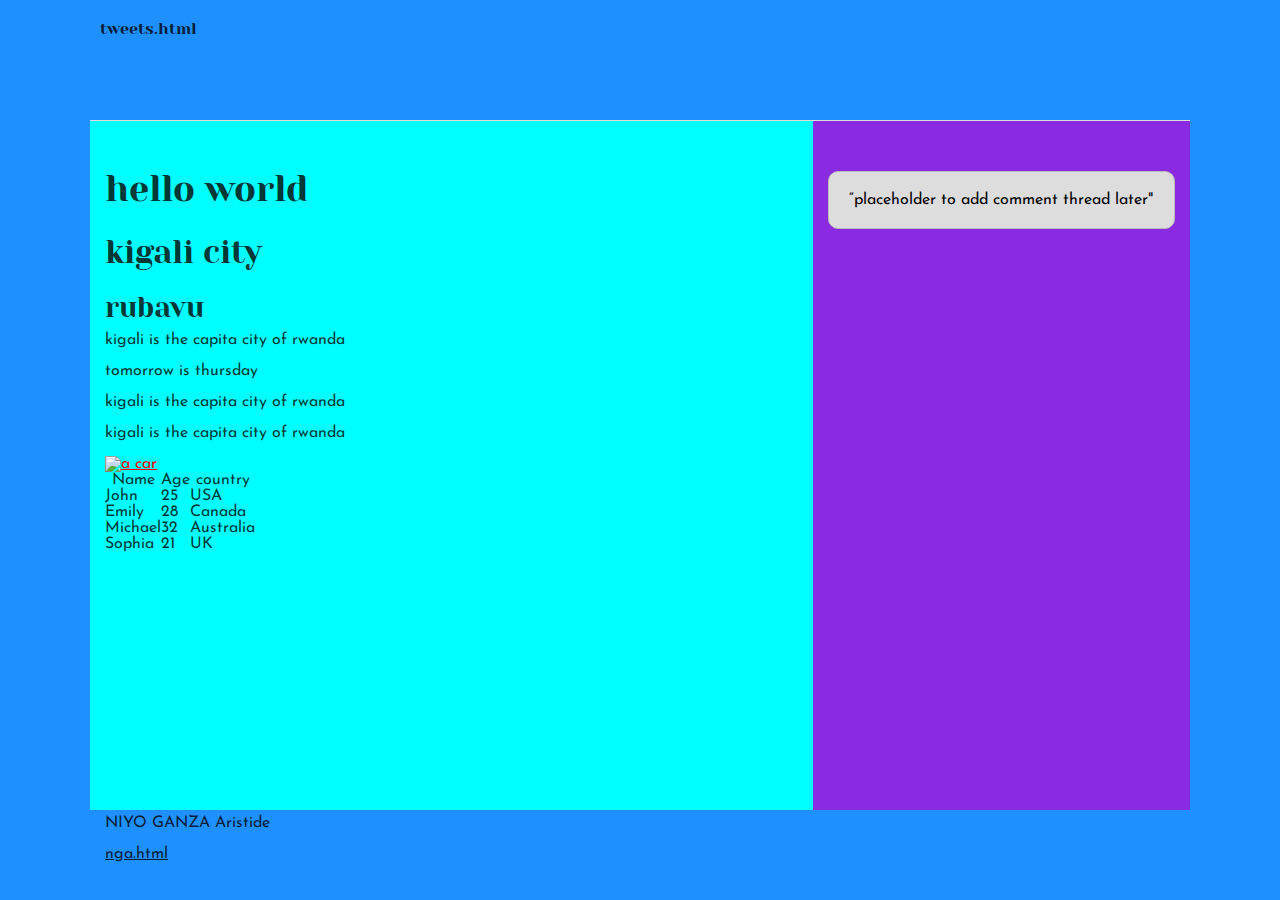
==== css_basic/index.html @ f749bc6b "added foles" ====
<!DOCTYPE html>
<html lang="en">
<style>
  table,
  th,
  td {
    border: 1.5px solid rgb(200, 200, 200);
    border-collapse: collapse;
  }
</style>

<head>
  <meta charset="UTF-8">
  <title>hello world</title>
  <link href="base.css" rel="stylesheet">
  <link href="styles.css" rel="stylesheet">
</head>

<body>
  <header>
    <ul>
      <li><a href="tweets.html" target="_blank">tweets.html</a></li>
    </ul>
  </header>
  <main>
    <article>
      <h1>hello world</h1>
      <h2>kigali city</h2>
      <h3>rubavu</h3>
      <p>kigali is the capita city of rwanda</p>
      <p>tomorrow is thursday</p>
      <p>kigali is the capita city of rwanda</p>
      <p>kigali is the capita city of rwanda</p>
      <a href="https://www.w3schools.com/" target="_blank"><img src="../desktop/NGA/nga.JPG" alt="a car"></a>
      <table style="width:20%">
        <tr>
          <th>Name</th>
          <th>Age</th>
          <th>country</th>
        </tr>
        <tr>
          <td>John</td>
          <td>25</td>
          <td>USA</td>
        </tr>
        <tr>
          <td>Emily</td>
          <td>28</td>
          <td>Canada</td>
        </tr>
        <tr>
          <td>Michael</td>
          <td>32</td>
          <td>Australia</td>
        </tr>
        <tr>
          <td>Sophia</td>
          <td>21</td>
          <td>UK</td>
        </tr>
      </table>
    </article>
    <aside>
      <p>“placeholder to add comment
        thread later"</p>
    </aside>
  </main>
  <footer>
    <p>NIYO GANZA Aristide</p>
    <p><a href="nga.html" target="_parent">nga.html</a></p>
  </footer>
</body>

</html>
---- css_basic/base.css ----
/* Importing webfonts */
    /* (If you're learning CSS, you should disregard that) */

    @import url(https://fonts.googleapis.com/css?family=Yeseva+One);
    @import url(https://fonts.googleapis.com/css?family=Josefin+Sans:400,700,700italic,400italic);


    /* CSS reset rules */

    html,
    body {
      height: 100%;
      min-height: 100%;
    }

    html,
    body,
    div,
    span,
    applet,
    object,
    iframe,
    h1,
    h2,
    h3,
    h4,
    h5,
    h6,
    p,
    blockquote,
    pre,
    a,
    abbr,
    acronym,
    address,
    big,
    cite,
    code,
    del,
    dfn,
    img,
    ins,
    kbd,
    q,
    s,
    samp,
    small,
    strike,
    sub,
    sup,
    tt,
    var,
    b,
    u,
    i,
    center,
    dl,
    dt,
    dd,
    fieldset,
    form,
    label,
    legend,
    table,
    caption,
    tbody,
    tfoot,
    thead,
    tr,
    th,
    td,
    article,
    aside,
    canvas,
    details,
    embed,
    figure,
    figcaption,
    footer,
    header,
    hgroup,
    menu,
    nav,
    output,
    ruby,
    section,
    summary,
    time,
    mark,
    audio,
    video {
      margin: 0;
      padding: 0;
      border: 0;
      font-size: 100%;
      font: inherit;
      vertical-align: baseline;
    }

    /* HTML5 display-role reset for older browsers */
    article,
    aside,
    details,
    figcaption,
    figure,
    footer,
    header,
    hgroup,
    menu,
    nav,
    section {
      display: block;
    }

    body {
      line-height: 1;
    }

    blockquote,
    q {
      quotes: none;
    }

    blockquote:before,
    blockquote:after,
    q:before,
    q:after {
      content: '';
      content: none;
    }

    table {
      border-collapse: collapse;
      border-spacing: 0;
    }


    /* Fonts and colors */

    body {
      font-family: 'Josefin Sans', serif;
      color: rgba(0, 0, 0, 0.8);
    }

    h1,
    h2,
    h3,
    h4,
    h5,
    h6,
    header {
      font-family: 'Yeseva One', sans-serif;
    }

    article {}

    header {
      border-bottom: 1px solid rgb(221, 221, 221);
      transition: border-bottom-color 1s ease;
    }

    header a {
      color: rgba(0, 0, 0, 0.8);
    }

    aside {
      background: #FAFAFA;
    }

    aside p {
      border: 1px solid #bbb;
      background: #ddd;
      color: black;
    }

    footer a {
      color: rgba(0, 0, 0, 0.8);
    }

    a {
      color: #F80002;
    }


    /* Positioning and margins */

    @media (min-width: 1100px) {
      body {
        width: 1100px;
        margin: 0 auto;
      }
    }

    article {
      padding: 50px 15px;
    }

    article>*:first-child {
      margin-top: 0;
    }

    aside {
      padding: 50px 15px;
    }

    header .right {
      float: right;
      margin: 0 10px 15px;
    }


    /* Header */
    header {
      padding: 20px 0;
      height: 80px;
    }

    header ul {
      list-style: none;
      margin: 0;
      padding: 0;
    }

    header li {
      display: inline;
      vertical-align: middle;
    }

    header li:first-child {
      margin: 0;
    }

    header li a {
      margin: 0 10px;
    }

    header li.logo {
      font-size: 36px;
    }

    header a {
      text-decoration: none;
    }


    /* Aside */

    aside p {
      border-radius: 10px;
      padding: 20px 20px;
    }


    /* Footer */

    footer {
      padding: 5px 15px;
      height: 80px;
    }


    /* Text styles and margins */

    p {
      margin-bottom: 15px;
    }

    h1 {
      font-size: 36px;
      margin: 40px 0 20px;
    }

    h2 {
      font-size: 32px;
      margin: 30px 0 15px;
    }

    h3 {
      font-size: 28px;
      margin: 25px 0 10px;
    }

    h4 {
      font-size: 20px;
      font-weight: bold;
      margin: 20px 0 10px;
    }

    h5 {
      font-size: 18px;
      font-weight: bold;
      margin: 15px 0 10px;
    }

    h6 {
      font-weight: bold;
      margin: 5px 0;
    }

    @media (max-width: 800px) {
      body.works_on_smartphone {
        display: block;
      }

      body.works_on_smartphone main {
        display: block;
      }

      header .right {
        float: none;
      }
    }
---- css_basic/styles.css ----
body {
    display: flex;
    flex-direction: column;
    background-color: DodgerBlue;
}

main {
    display: flex;
    flex-direction: row;
    flex: auto;
    background-color: rgb(90, 36, 36);
}

article {
    overflow-y: auto;
    background-color: aqua;
    flex: 2
}

aside {
    overflow-y: auto;
    background-color: blueviolet;
    flex: 1
}
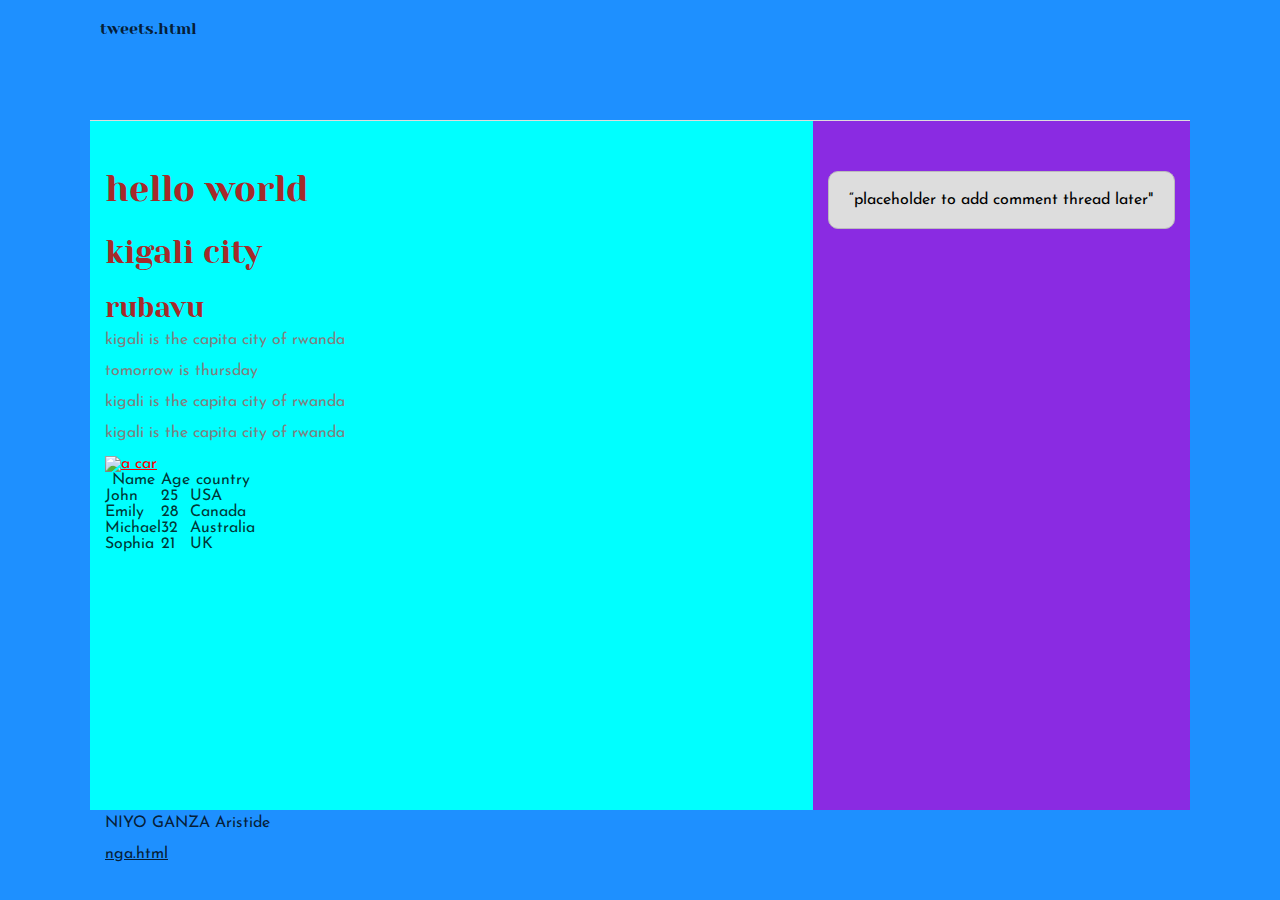
==== commit 735d1b38: "added some style" ====
--- a/css_basic/index.html
+++ b/css_basic/index.html
@@ -12,11 +12,12 @@
 <head>
   <meta charset="UTF-8">
   <title>hello world</title>
+  <meta name="viewport" content="width=device-width, initial-scale=1.0">
   <link href="base.css" rel="stylesheet">
   <link href="styles.css" rel="stylesheet">
 </head>
 
-<body>
+<body  class="works_on_smartphone">
   <header>
     <ul>
       <li><a href="tweets.html" target="_blank">tweets.html</a></li>
@@ -24,13 +25,13 @@
   </header>
   <main>
     <article>
-      <h1>hello world</h1>
-      <h2>kigali city</h2>
-      <h3>rubavu</h3>
-      <p>kigali is the capita city of rwanda</p>
-      <p>tomorrow is thursday</p>
-      <p>kigali is the capita city of rwanda</p>
-      <p>kigali is the capita city of rwanda</p>
+      <h1 style="color: brown;">hello world</h1>
+      <h2 style="color: brown;">kigali city</h2>
+      <h3 style="color: brown;">rubavu</h3>
+      <p style="color: gray;">kigali is the capita city of rwanda</p>
+      <p style="color: gray;">tomorrow is thursday</p>
+      <p style="color: gray;">kigali is the capita city of rwanda</p>
+      <p style="color: gray;">kigali is the capita city of rwanda</p>
       <a href="https://www.w3schools.com/" target="_blank"><img src="../desktop/NGA/nga.JPG" alt="a car"></a>
       <table style="width:20%">
         <tr>
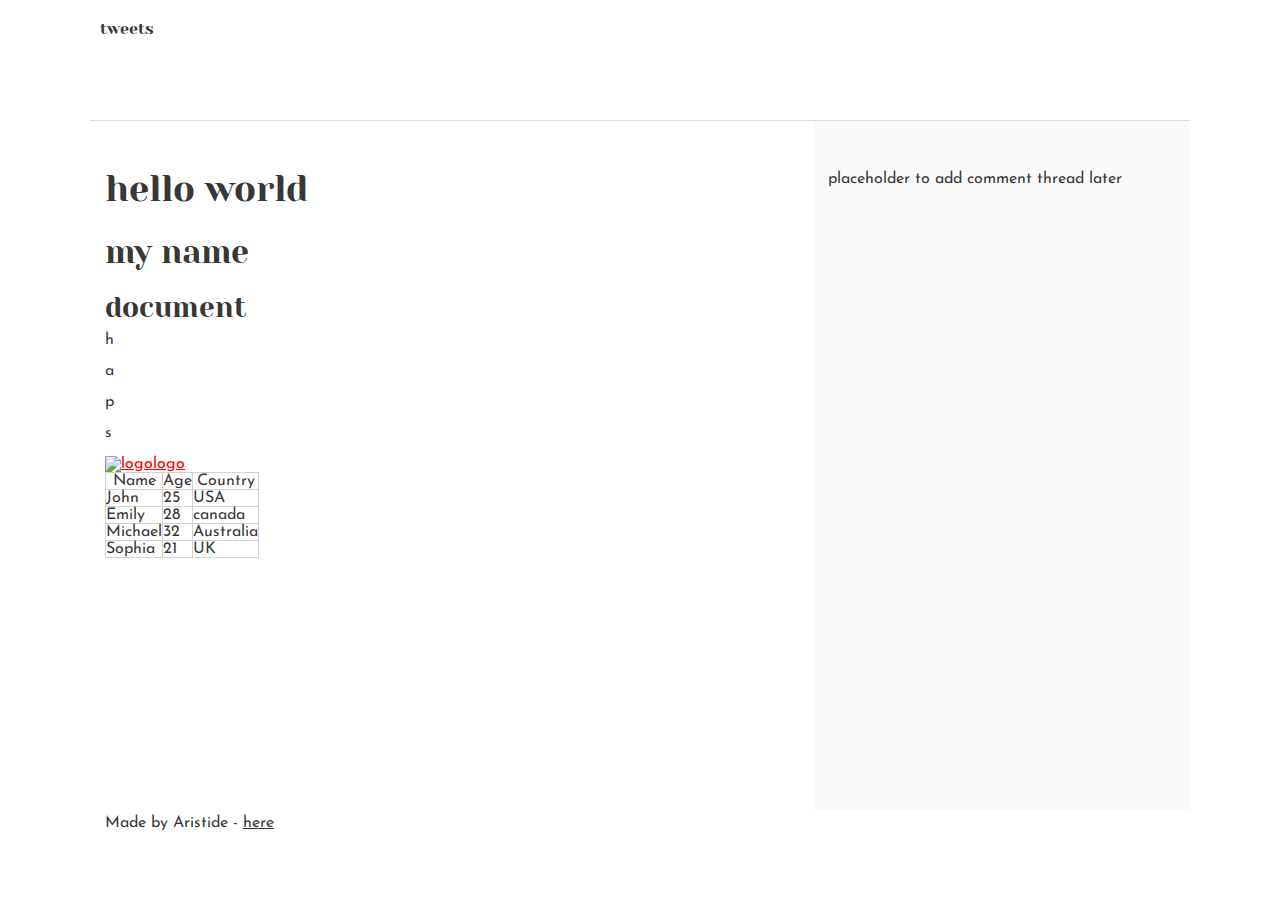
==== commit 772aad44: "added files" ====
--- a/css_basic/index.html
+++ b/css_basic/index.html
@@ -1,75 +1,71 @@
 <!DOCTYPE html>
 <html lang="en">
-<style>
-  table,
-  th,
-  td {
-    border: 1.5px solid rgb(200, 200, 200);
-    border-collapse: collapse;
-  }
-</style>
 
 <head>
-  <meta charset="UTF-8">
-  <title>hello world</title>
-  <meta name="viewport" content="width=device-width, initial-scale=1.0">
-  <link href="base.css" rel="stylesheet">
-  <link href="styles.css" rel="stylesheet">
+    <meta charset="UTF-8">
+    <meta name="viewport" content="width=device-width, initial-scale=1.0">
+    <link href="base.css" rel="stylesheet">
+    <link href="styles.css" rel="stylesheet">
+    <title>Document</title>
+    <style>
+        table,
+        th,
+        td {
+            border: 1px solid rgb(212, 209, 209);
+            border-collapse: collapse;
+        }
+    </style>
 </head>
 
-<body  class="works_on_smartphone">
-  <header>
-    <ul>
-      <li><a href="tweets.html" target="_blank">tweets.html</a></li>
-    </ul>
-  </header>
-  <main>
-    <article>
-      <h1 style="color: brown;">hello world</h1>
-      <h2 style="color: brown;">kigali city</h2>
-      <h3 style="color: brown;">rubavu</h3>
-      <p style="color: gray;">kigali is the capita city of rwanda</p>
-      <p style="color: gray;">tomorrow is thursday</p>
-      <p style="color: gray;">kigali is the capita city of rwanda</p>
-      <p style="color: gray;">kigali is the capita city of rwanda</p>
-      <a href="https://www.w3schools.com/" target="_blank"><img src="../desktop/NGA/nga.JPG" alt="a car"></a>
-      <table style="width:20%">
-        <tr>
-          <th>Name</th>
-          <th>Age</th>
-          <th>country</th>
-        </tr>
-        <tr>
-          <td>John</td>
-          <td>25</td>
-          <td>USA</td>
-        </tr>
-        <tr>
-          <td>Emily</td>
-          <td>28</td>
-          <td>Canada</td>
-        </tr>
-        <tr>
-          <td>Michael</td>
-          <td>32</td>
-          <td>Australia</td>
-        </tr>
-        <tr>
-          <td>Sophia</td>
-          <td>21</td>
-          <td>UK</td>
-        </tr>
-      </table>
-    </article>
-    <aside>
-      <p>“placeholder to add comment
-        thread later"</p>
-    </aside>
-  </main>
-  <footer>
-    <p>NIYO GANZA Aristide</p>
-    <p><a href="nga.html" target="_parent">nga.html</a></p>
-  </footer>
+<body>
+    <header>
+        <ul>
+            <li><a href="tweets.html">tweets</a></li>
+        </ul>
+    </header>
+    <main>
+        <article>
+
+            <h1>hello world</h1>
+            <h2>my name</h2>
+            <h3>document</h3>
+            <p>h</p>
+            <p>a</p>
+            <p>p</p>
+            <p>s</p>
+            <a href="https://i.ibb.co/gTDZZT8/ALX-Logo-07.png">
+                <img src="https://i.ibb.co/gTDZZT8/ALX-Logo-07.png" alt="logo">logo</a>
+            <table>
+                <thead>
+                    <th>Name</th>
+                    <th>Age</th>
+                    <th>Country</th>
+                </thead>
+                <tbody>
+                    <td>John</td>
+                    <td>25</td>
+                    <td>USA</td>
+                </tbody>
+                <tbody>
+                    <td>Emily</td>
+                    <td>28</td>
+                    <td>canada</d>
+                </tbody>
+                <tbody>
+                    <td>Michael</td>
+                    <td>32</td>
+                    <td>Australia</td>
+                </tbody>
+                <tbody>
+                    <td>Sophia</td>
+                    <td>21</td>
+                    <td>UK</td>
+                </tbody>
+            </table>
+        </article>
+        <aside>placeholder to add comment thread later</aside>
+    </main>
+    <footer>Made by Aristide - <a href="ANY LINK" target="_blank">here</a></footer>
 </body>
 
 </html>--- a/css_basic/base.css
+++ b/css_basic/base.css
@@ -1,313 +1,200 @@
 /* Importing webfonts */
-    /* (If you're learning CSS, you should disregard that) */
-
-    @import url(https://fonts.googleapis.com/css?family=Yeseva+One);
-    @import url(https://fonts.googleapis.com/css?family=Josefin+Sans:400,700,700italic,400italic);
-
-
-    /* CSS reset rules */
-
-    html,
-    body {
-      height: 100%;
-      min-height: 100%;
-    }
-
-    html,
-    body,
-    div,
-    span,
-    applet,
-    object,
-    iframe,
-    h1,
-    h2,
-    h3,
-    h4,
-    h5,
-    h6,
-    p,
-    blockquote,
-    pre,
-    a,
-    abbr,
-    acronym,
-    address,
-    big,
-    cite,
-    code,
-    del,
-    dfn,
-    img,
-    ins,
-    kbd,
-    q,
-    s,
-    samp,
-    small,
-    strike,
-    sub,
-    sup,
-    tt,
-    var,
-    b,
-    u,
-    i,
-    center,
-    dl,
-    dt,
-    dd,
-    fieldset,
-    form,
-    label,
-    legend,
-    table,
-    caption,
-    tbody,
-    tfoot,
-    thead,
-    tr,
-    th,
-    td,
-    article,
-    aside,
-    canvas,
-    details,
-    embed,
-    figure,
-    figcaption,
-    footer,
-    header,
-    hgroup,
-    menu,
-    nav,
-    output,
-    ruby,
-    section,
-    summary,
-    time,
-    mark,
-    audio,
-    video {
-      margin: 0;
-      padding: 0;
-      border: 0;
-      font-size: 100%;
-      font: inherit;
-      vertical-align: baseline;
-    }
-
-    /* HTML5 display-role reset for older browsers */
-    article,
-    aside,
-    details,
-    figcaption,
-    figure,
-    footer,
-    header,
-    hgroup,
-    menu,
-    nav,
-    section {
-      display: block;
-    }
-
-    body {
-      line-height: 1;
-    }
-
-    blockquote,
-    q {
-      quotes: none;
-    }
-
-    blockquote:before,
-    blockquote:after,
-    q:before,
-    q:after {
-      content: '';
-      content: none;
-    }
-
-    table {
-      border-collapse: collapse;
-      border-spacing: 0;
-    }
-
-
-    /* Fonts and colors */
-
-    body {
-      font-family: 'Josefin Sans', serif;
-      color: rgba(0, 0, 0, 0.8);
-    }
-
-    h1,
-    h2,
-    h3,
-    h4,
-    h5,
-    h6,
-    header {
-      font-family: 'Yeseva One', sans-serif;
-    }
-
-    article {}
-
-    header {
-      border-bottom: 1px solid rgb(221, 221, 221);
-      transition: border-bottom-color 1s ease;
-    }
-
-    header a {
-      color: rgba(0, 0, 0, 0.8);
-    }
-
-    aside {
-      background: #FAFAFA;
-    }
-
-    aside p {
-      border: 1px solid #bbb;
-      background: #ddd;
-      color: black;
-    }
-
-    footer a {
-      color: rgba(0, 0, 0, 0.8);
-    }
-
-    a {
-      color: #F80002;
-    }
-
-
-    /* Positioning and margins */
-
-    @media (min-width: 1100px) {
-      body {
-        width: 1100px;
-        margin: 0 auto;
-      }
-    }
-
-    article {
-      padding: 50px 15px;
-    }
-
-    article>*:first-child {
-      margin-top: 0;
-    }
-
-    aside {
-      padding: 50px 15px;
-    }
-
-    header .right {
-      float: right;
-      margin: 0 10px 15px;
-    }
-
-
-    /* Header */
-    header {
-      padding: 20px 0;
-      height: 80px;
-    }
-
-    header ul {
-      list-style: none;
-      margin: 0;
-      padding: 0;
-    }
-
-    header li {
-      display: inline;
-      vertical-align: middle;
-    }
-
-    header li:first-child {
-      margin: 0;
-    }
-
-    header li a {
-      margin: 0 10px;
-    }
-
-    header li.logo {
-      font-size: 36px;
-    }
-
-    header a {
-      text-decoration: none;
-    }
-
-
-    /* Aside */
-
-    aside p {
-      border-radius: 10px;
-      padding: 20px 20px;
-    }
-
-
-    /* Footer */
-
-    footer {
-      padding: 5px 15px;
-      height: 80px;
-    }
-
-
-    /* Text styles and margins */
-
-    p {
-      margin-bottom: 15px;
-    }
-
-    h1 {
-      font-size: 36px;
-      margin: 40px 0 20px;
-    }
-
-    h2 {
-      font-size: 32px;
-      margin: 30px 0 15px;
-    }
-
-    h3 {
-      font-size: 28px;
-      margin: 25px 0 10px;
-    }
-
-    h4 {
-      font-size: 20px;
-      font-weight: bold;
-      margin: 20px 0 10px;
-    }
-
-    h5 {
-      font-size: 18px;
-      font-weight: bold;
-      margin: 15px 0 10px;
-    }
-
-    h6 {
-      font-weight: bold;
-      margin: 5px 0;
-    }
-
-    @media (max-width: 800px) {
-      body.works_on_smartphone {
-        display: block;
-      }
-
-      body.works_on_smartphone main {
-        display: block;
-      }
-
-      header .right {
-        float: none;
-      }
-    }
- +/* (If you're learning CSS, you should disregard that) */
+
+@import url(https://fonts.googleapis.com/css?family=Yeseva+One);
+@import url(https://fonts.googleapis.com/css?family=Josefin+Sans:400,700,700italic,400italic);
+
+
+/* CSS reset rules */
+
+html, body {
+	height: 100%;
+	min-height: 100%;
+}
+html, body, div, span, applet, object, iframe,
+h1, h2, h3, h4, h5, h6, p, blockquote, pre,
+a, abbr, acronym, address, big, cite, code,
+del, dfn, img, ins, kbd, q, s, samp,
+small, strike, sub, sup, tt, var,
+b, u, i, center,
+dl, dt, dd,
+fieldset, form, label, legend,
+table, caption, tbody, tfoot, thead, tr, th, td,
+article, aside, canvas, details, embed, 
+figure, figcaption, footer, header, hgroup, 
+menu, nav, output, ruby, section, summary,
+time, mark, audio, video {
+	margin: 0;
+	padding: 0;
+	border: 0;
+	font-size: 100%;
+	font: inherit;
+	vertical-align: baseline;
+}
+/* HTML5 display-role reset for older browsers */
+article, aside, details, figcaption, figure, 
+footer, header, hgroup, menu, nav, section {
+	display: block;
+}
+body {
+	line-height: 1;
+}
+blockquote, q {
+	quotes: none;
+}
+blockquote:before, blockquote:after,
+q:before, q:after {
+	content: '';
+	content: none;
+}
+table {
+	border-collapse: collapse;
+	border-spacing: 0;
+}
+
+
+/* Fonts and colors */
+
+body {
+	font-family: 'Josefin Sans', serif;
+	color: rgba(0, 0, 0, 0.8);
+}
+h1, h2, h3, h4, h5, h6, header {
+	font-family: 'Yeseva One', sans-serif;
+}
+article {
+}
+header {
+	border-bottom: 1px solid rgb(221,221,221);
+	transition: border-bottom-color 1s ease;
+}
+header a {
+	color: rgba(0, 0, 0, 0.8);
+}
+aside {
+	background: #FAFAFA;
+}
+aside p {
+	border: 1px solid #bbb;
+	background: #ddd;
+	color: black;
+}
+footer a {
+	color: rgba(0, 0, 0, 0.8);
+}
+a {
+	color: #F80002;
+}
+
+
+/* Positioning and margins */
+
+@media (min-width: 1100px) {
+	body {
+		width: 1100px;
+		margin: 0 auto;
+	}
+}
+
+article {
+	padding: 50px 15px;
+}
+article > *:first-child {
+	margin-top: 0;
+}
+aside {
+	padding: 50px 15px;
+}
+header .right {
+	float: right;
+	margin: 0 10px 15px;
+}
+
+
+/* Header */
+header {
+	padding: 20px 0;
+	height: 80px;
+}
+header ul {
+	list-style: none;
+	margin: 0;
+	padding: 0;
+}
+header li {
+	display: inline;
+	vertical-align:middle;
+}
+header li:first-child {
+	margin: 0;
+}
+header li a {
+	margin: 0 10px;
+}
+header li.logo {
+	font-size: 36px;
+}
+header a {
+	text-decoration: none;
+}
+
+
+/* Aside */
+
+aside p {
+	border-radius: 10px;
+	padding: 20px 20px;
+}
+
+
+/* Footer */
+
+footer {
+	padding: 5px 15px;
+	height: 80px;
+}
+
+
+/* Text styles and margins */
+
+p {
+	margin-bottom: 15px;
+}
+h1 {
+	font-size: 36px;
+	margin: 40px 0 20px;
+}
+h2 {
+	font-size: 32px;
+	margin: 30px 0 15px;
+}
+h3 {
+	font-size: 28px;
+	margin: 25px 0 10px;
+}
+h4 {
+	font-size: 20px;
+	font-weight: bold;
+	margin: 20px 0 10px;
+}
+h5 {
+	font-size: 18px;
+	font-weight: bold;
+	margin: 15px 0 10px;
+}
+h6 {
+	font-weight: bold;
+	margin: 5px 0;
+}
+
+@media (max-width: 800px) {
+  body.works_on_smartphone {
+  	display: block;
+  }
+  body.works_on_smartphone main {
+  	display: block;
+  }
+  header .right {
+  	float: none;
+  }
+}--- a/css_basic/styles.css
+++ b/css_basic/styles.css
@@ -1,24 +1,18 @@
+body, main {
+    display: flex;
+}
 body {
-    display: flex;
     flex-direction: column;
-    background-color: DodgerBlue;
 }
-
 main {
-    display: flex;
     flex-direction: row;
     flex: auto;
-    background-color: rgb(90, 36, 36);
 }
-
 article {
+    flex: 2;
     overflow-y: auto;
-    background-color: aqua;
-    flex: 2
 }
-
 aside {
+    flex: 1;
     overflow-y: auto;
-    background-color: blueviolet;
-    flex: 1
 }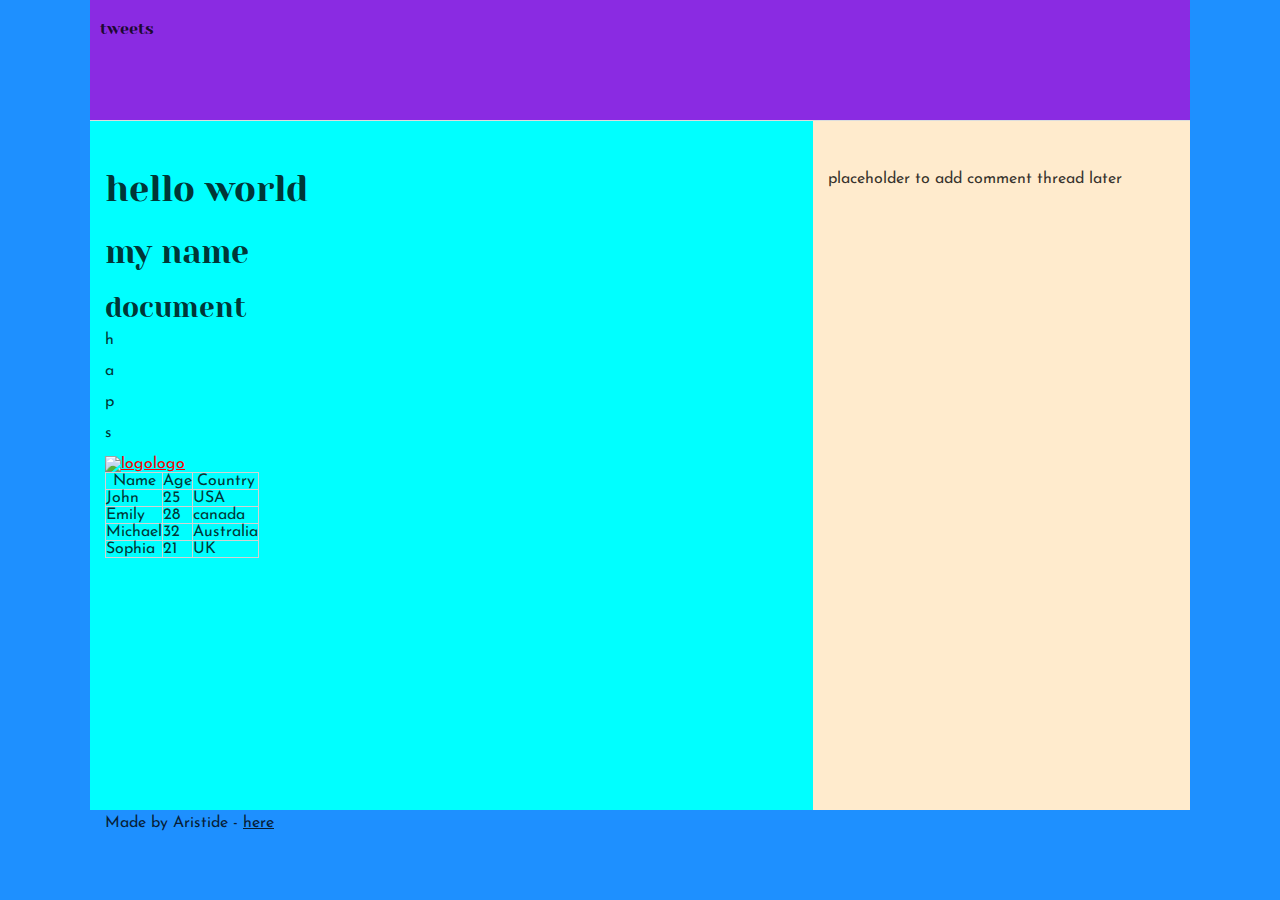
==== commit 71a5ec30: "added stlses" ====
--- a/css_basic/index.html
+++ b/css_basic/index.html
@@ -17,10 +17,12 @@
     </style>
 </head>
 
-<body>
+<body class="works_on_smartphone">
     <header>
+
         <ul>
-            <li><a href="tweets.html">tweets</a></li>
+
+            <li> <a href="tweets.html">tweets</a></li>
         </ul>
     </header>
     <main>
--- a/css_basic/styles.css
+++ b/css_basic/styles.css
@@ -1,18 +1,29 @@
-body, main {
+body,
+main {
     display: flex;
 }
+header {
+    background-color: blueviolet;
+}
 body {
+    background-color: dodgerblue;
     flex-direction: column;
 }
+
 main {
+
     flex-direction: row;
     flex: auto;
 }
+
 article {
+    background-color: aqua;
     flex: 2;
     overflow-y: auto;
 }
+
 aside {
+    background-color: blanchedalmond;
     flex: 1;
     overflow-y: auto;
 }